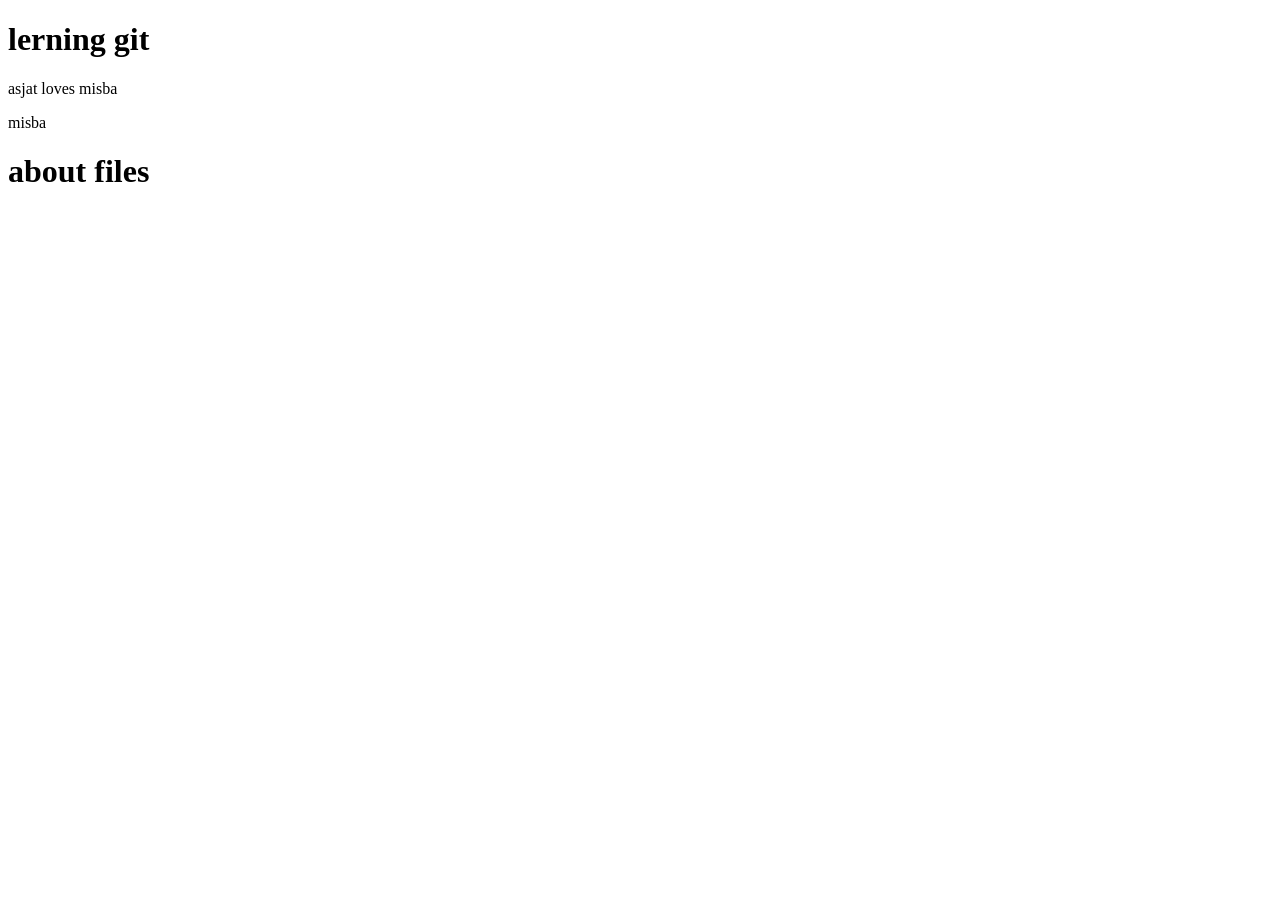
==== about.html @ 67c73ac9 "create about.html file" ====
<!DOCTYPE html>
<html lang="en">
<head>
    <meta charset="UTF-8">
    <meta name="viewport" content="width=device-width, initial-scale=1.0">
    <title>about us</title>
</head>
<body>
    <h1>lerning git</h1>
    <p>asjat loves misba</p>
    <div>misba</div>
    <h1>about files</h1>
    
</body>
</html>
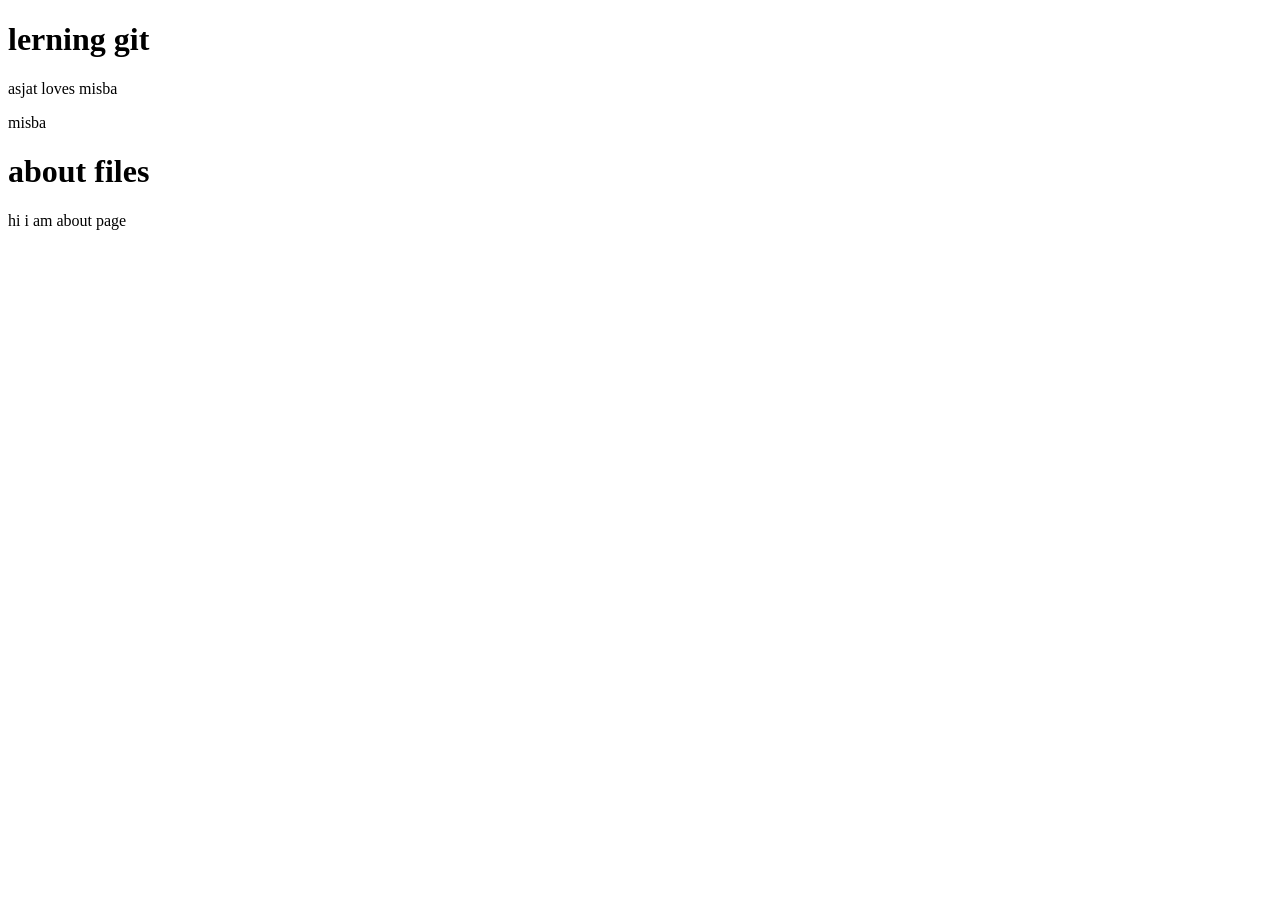
==== commit c1c69ff6: "about intro para" ====
--- a/about.html
+++ b/about.html
@@ -10,6 +10,7 @@
     <p>asjat loves misba</p>
     <div>misba</div>
     <h1>about files</h1>
+    <p>hi i am about page</p>
     
 </body>
 </html>
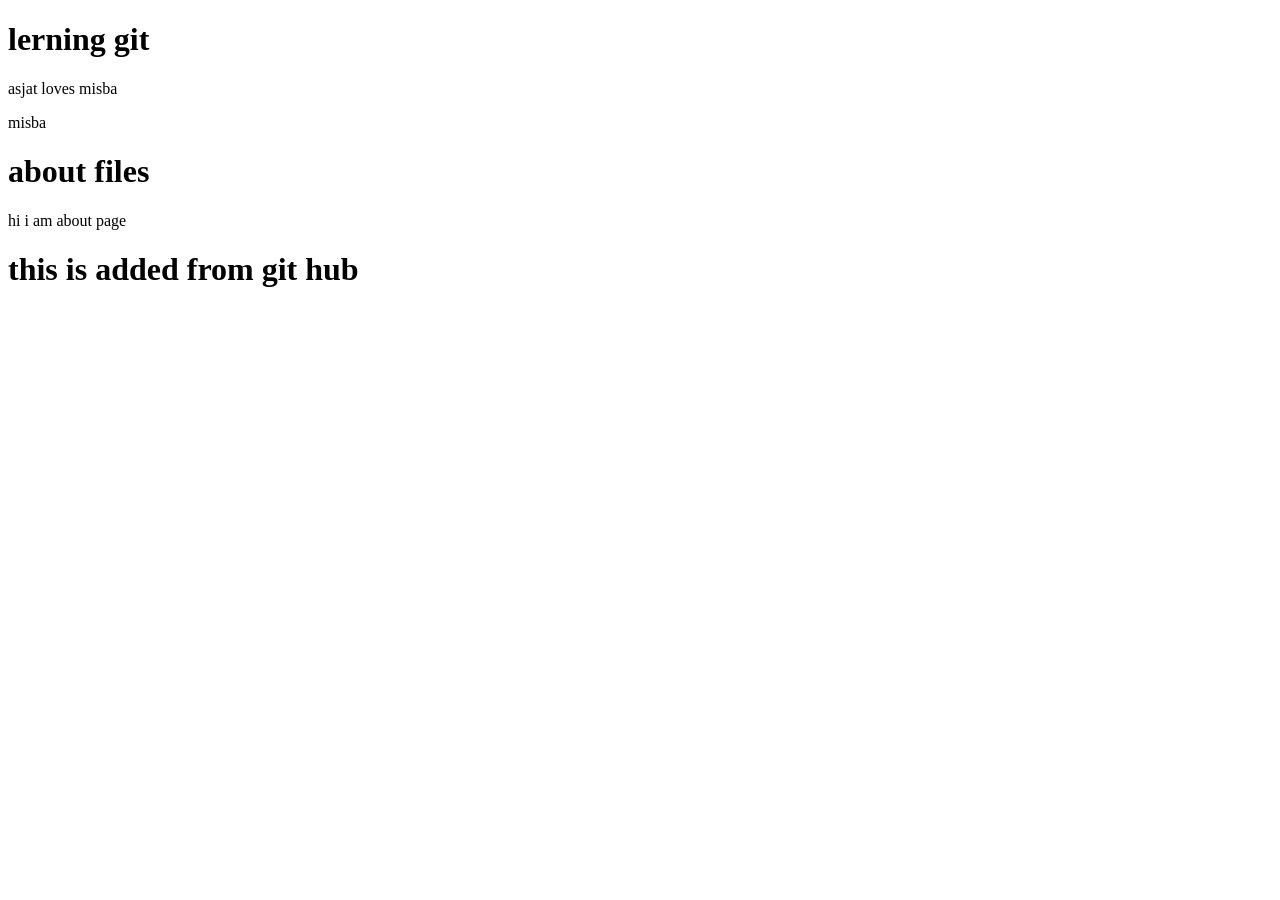
==== commit 7e5f50ba: "Add heading to about.html" ====
--- a/about.html
+++ b/about.html
@@ -11,6 +11,7 @@
     <div>misba</div>
     <h1>about files</h1>
     <p>hi i am about page</p>
+    <h1>this is added from git hub</h1>
     
 </body>
-</html>+</html>
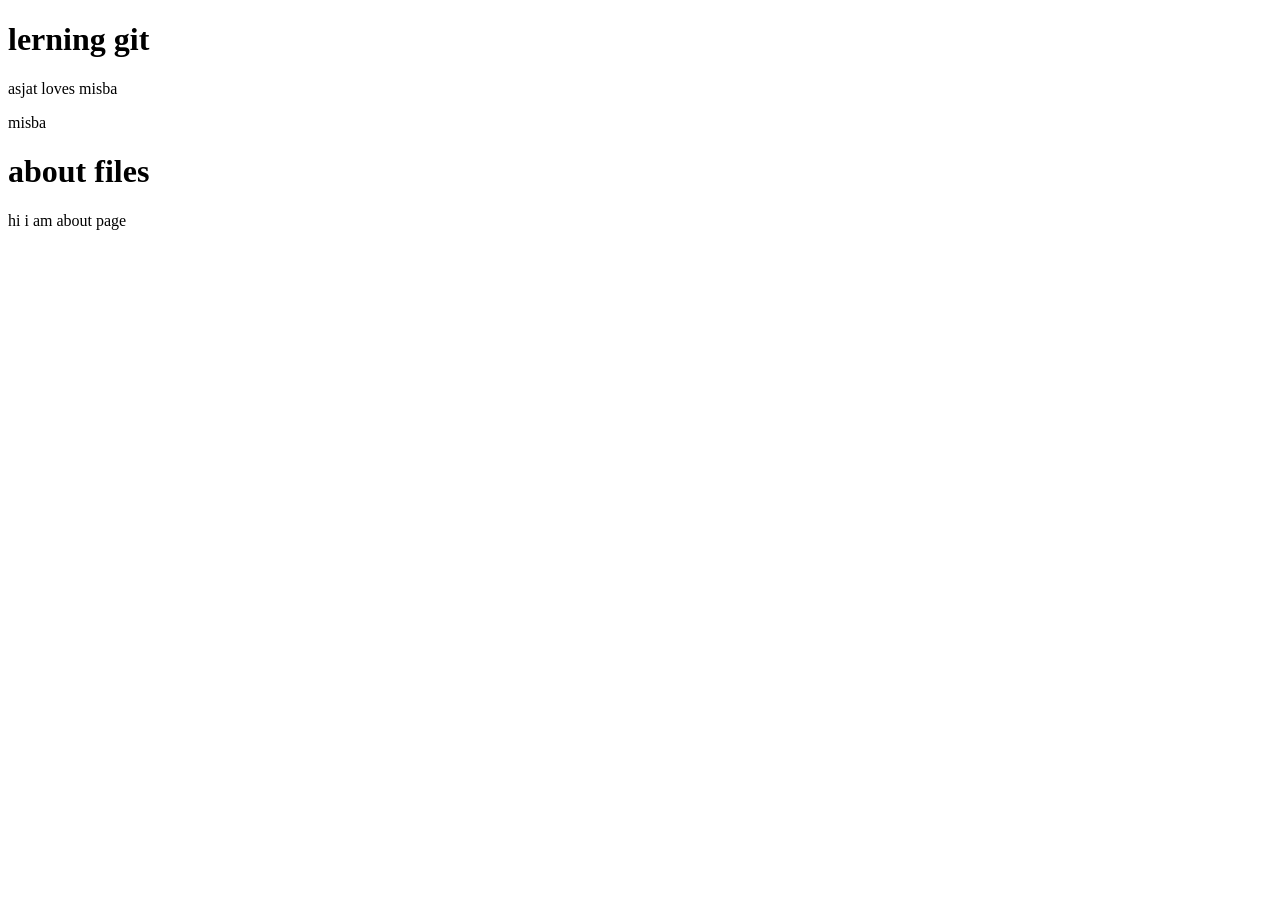
==== commit e94b4b7a: "recent changes" ====
--- a/about.html
+++ b/about.html
@@ -11,7 +11,7 @@
     <div>misba</div>
     <h1>about files</h1>
     <p>hi i am about page</p>
-    <h1>this is added from git hub</h1>
+    
     
 </body>
-</html>
+</html>
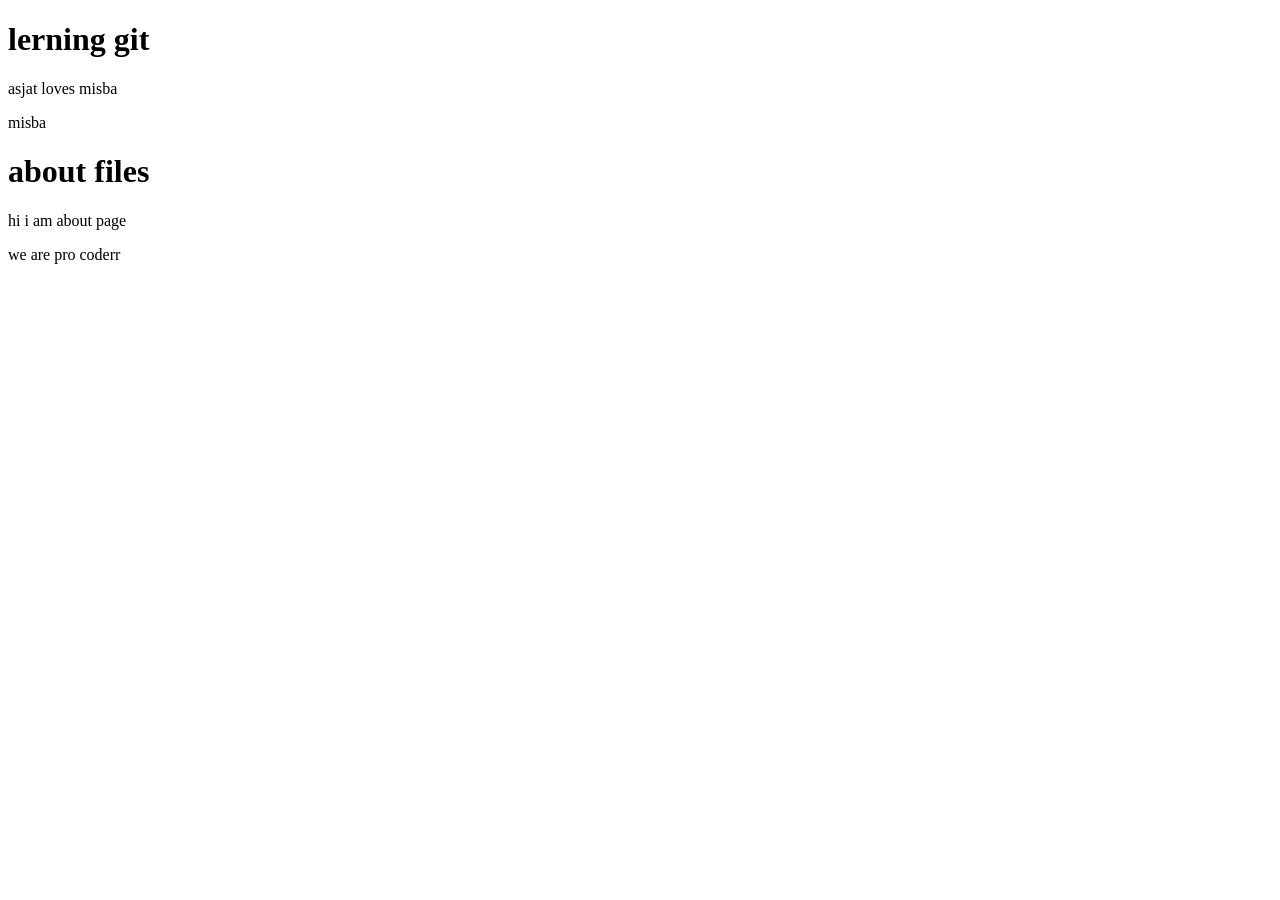
==== commit 11c3d7b5: "pro coderr" ====
--- a/about.html
+++ b/about.html
@@ -11,6 +11,7 @@
     <div>misba</div>
     <h1>about files</h1>
     <p>hi i am about page</p>
+    <p>we are pro coderr</p>
     
     
 </body>
